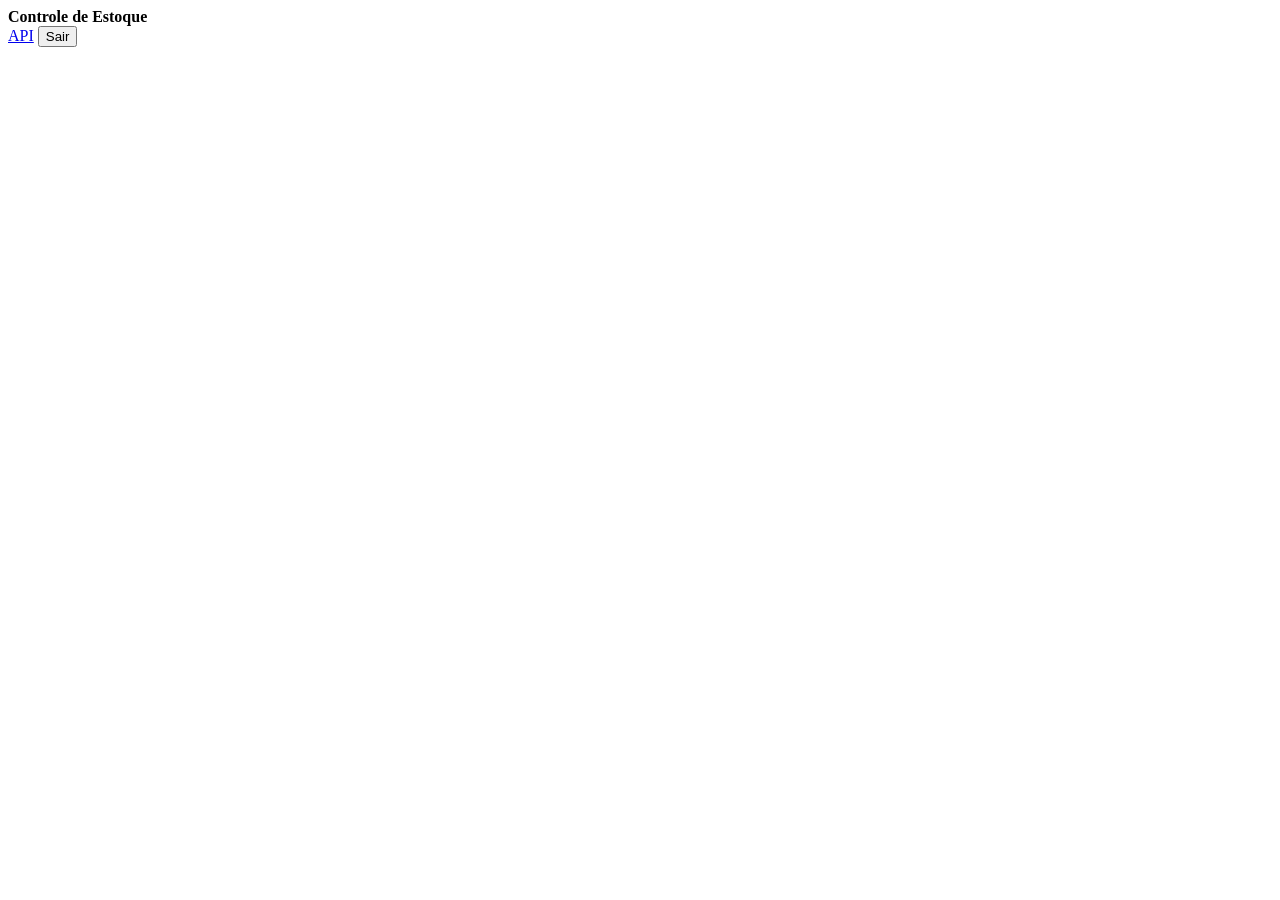
==== controle-estoque/src/main/resources/static/index.html @ 2c522e35 "Primeira versão do projeto" ====
<!DOCTYPE html>
<html lang="pt-br">
<head>
    <meta charset="UTF-8">
    <meta name="viewport" content="width=device-width, initial-scale=1">
    <title>Controle de Estoque</title>
    <link rel="stylesheet" href="/style.css">
</head>
<body>
<header>
    <strong>Controle de Estoque</strong>
    <nav id="menu"></nav>
    <span id="usuario"></span>
    <a href="/swagger-ui.html" target="_blank">API</a>
    <button onclick="sair()">Sair</button>
</header>

<main>
    <h2 id="titulo"></h2>
    <p id="mensagem" class="erro" hidden></p>

    <form id="formulario" class="card"></form>

    <table>
        <thead id="cabecalho"></thead>
        <tbody id="linhas"></tbody>
    </table>
</main>

<script src="/app.js"></script>
</body>
</html>
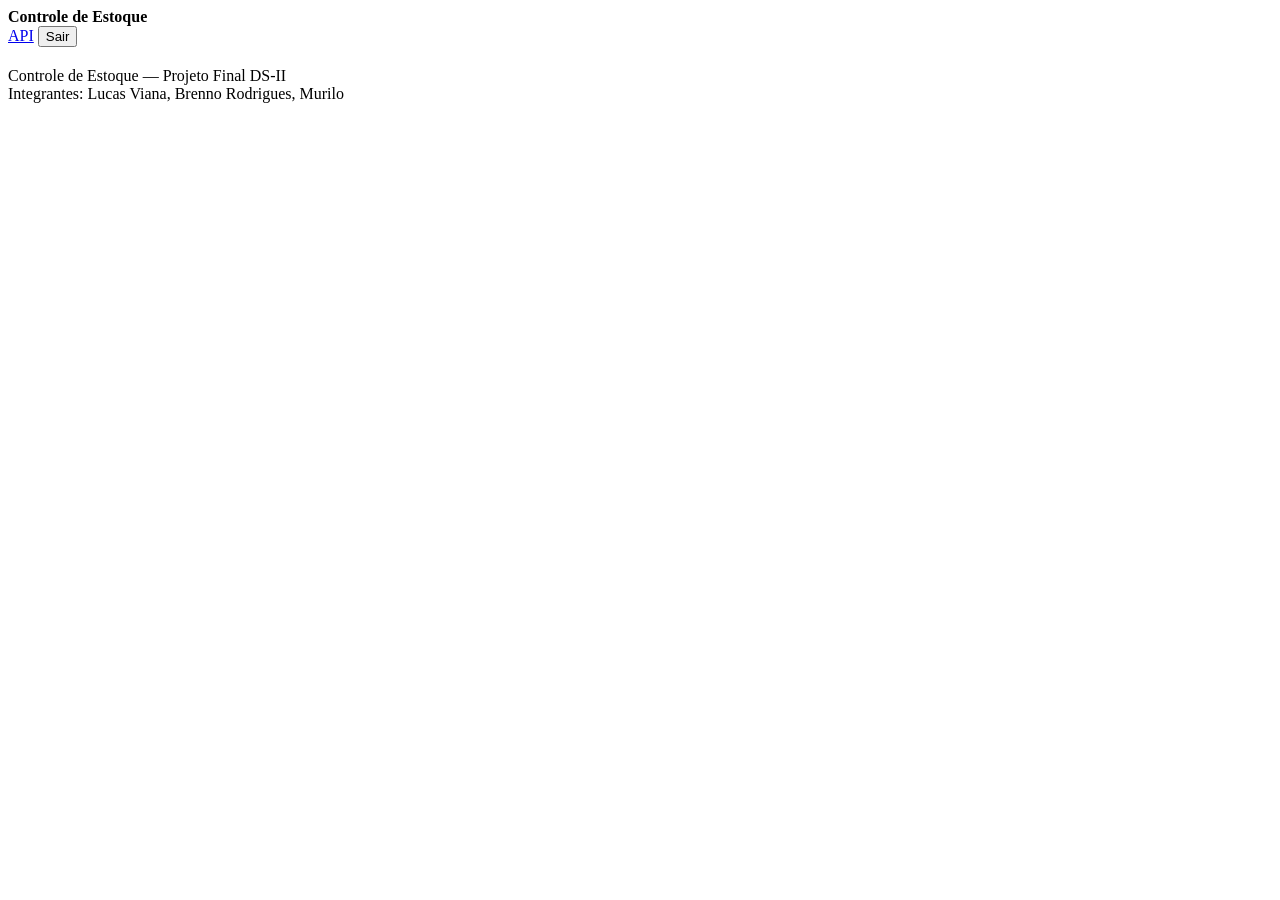
==== commit 3c19786e: "Rodape adicionado" ====
--- a/controle-estoque/src/main/resources/static/index.html
+++ b/controle-estoque/src/main/resources/static/index.html
@@ -27,6 +27,13 @@
     </table>
 </main>
 
+    
+<footer>
+    Controle de Estoque — Projeto Final DS-II<br>
+    Integrantes: Lucas Viana, Brenno Rodrigues, Murilo
+</footer>
+
+    
 <script src="/app.js"></script>
 </body>
 </html>
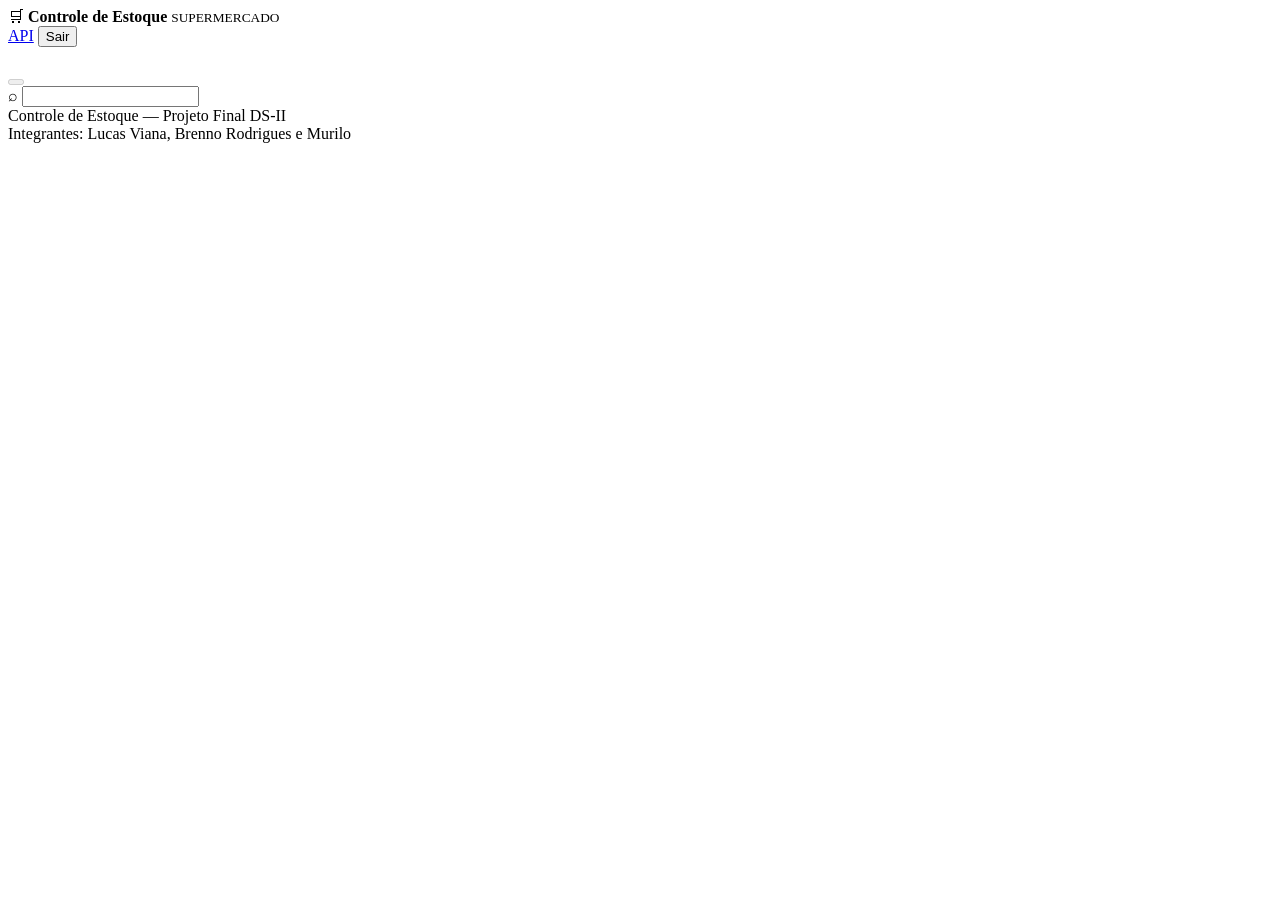
==== commit 2fee54f6: "Atualiza a interface do estoque e adiciona exportação CSV Aplica o menu lateral e os formulários em " ====
--- a/controle-estoque/src/main/resources/static/index.html
+++ b/controle-estoque/src/main/resources/static/index.html
@@ -1,5 +1,5 @@
 <!DOCTYPE html>
-<html lang="pt-br">
+<html lang="pt-BR">
 <head>
     <meta charset="UTF-8">
     <meta name="viewport" content="width=device-width, initial-scale=1">
@@ -7,33 +7,68 @@
     <link rel="stylesheet" href="/style.css">
 </head>
 <body>
-<header>
-    <strong>Controle de Estoque</strong>
-    <nav id="menu"></nav>
-    <span id="usuario"></span>
-    <a href="/swagger-ui.html" target="_blank">API</a>
-    <button onclick="sair()">Sair</button>
-</header>
-
-<main>
-    <h2 id="titulo"></h2>
-    <p id="mensagem" class="erro" hidden></p>
-
-    <form id="formulario" class="card"></form>
-
-    <table>
-        <thead id="cabecalho"></thead>
-        <tbody id="linhas"></tbody>
-    </table>
-</main>
-
-    
-<footer>
-    Controle de Estoque — Projeto Final DS-II<br>
-    Integrantes: Lucas Viana, Brenno Rodrigues, Murilo
-</footer>
-
-    
+<div class="layout">
+    <aside class="sidebar">
+        <div class="brand">
+            <span class="brand-icon" aria-hidden="true">🛒︎</span>
+            <strong>Controle de Estoque</strong>
+            <small>SUPERMERCADO</small>
+        </div>
+        <nav id="menu" aria-label="Seções do estoque"></nav>
+    </aside>
+    <div class="page">
+        <header>
+            <span id="usuario"></span>
+            <a href="/swagger-ui.html" target="_blank" rel="noopener">API</a>
+            <button class="btn" id="sair" type="button">Sair</button>
+        </header>
+        <div class="workspace" id="workspace">
+            <main>
+                <div class="heading">
+                    <h1 id="titulo"></h1>
+                    <div class="heading-actions">
+                        <button class="btn" id="baixar-csv" type="button" hidden>Baixar CSV</button>
+                        <button class="btn primary" id="novo" type="button" aria-controls="painel"
+                                aria-expanded="false" disabled></button>
+                    </div>
+                </div>
+                <div class="filters">
+                    <label class="search">
+                        <span aria-hidden="true">⌕</span>
+                        <span class="visually-hidden" id="rotulo-busca"></span>
+                        <input id="busca" type="search" aria-labelledby="rotulo-busca">
+                    </label>
+                    <select id="filtro-categoria" aria-label="Filtrar por categoria" hidden></select>
+                </div>
+                <p id="mensagem" class="message" role="status" hidden></p>
+                <div class="table-box" tabindex="0" role="region" aria-labelledby="titulo">
+                    <table>
+                        <thead id="cabecalho"></thead>
+                        <tbody id="linhas"></tbody>
+                    </table>
+                </div>
+                <footer><div>
+                    Controle de Estoque — Projeto Final DS-II<br>
+                    Integrantes: Lucas Viana, Brenno Rodrigues e Murilo
+                </div></footer>
+            </main>
+            <aside id="painel" class="panel" aria-labelledby="titulo-painel" hidden>
+                <div class="panel-head">
+                    <h2 id="titulo-painel"></h2>
+                    <button class="close" id="fechar" type="button" aria-label="Fechar formulário">×</button>
+                </div>
+                <form id="formulario">
+                    <div id="campos" class="fields"></div>
+                    <p id="erro-formulario" class="message error" role="alert" hidden></p>
+                    <div class="form-actions">
+                        <button class="btn primary" type="submit" id="salvar"></button>
+                        <button class="btn" type="button" id="cancelar">Cancelar</button>
+                    </div>
+                </form>
+            </aside>
+        </div>
+    </div>
+</div>
 <script src="/app.js"></script>
 </body>
 </html>
